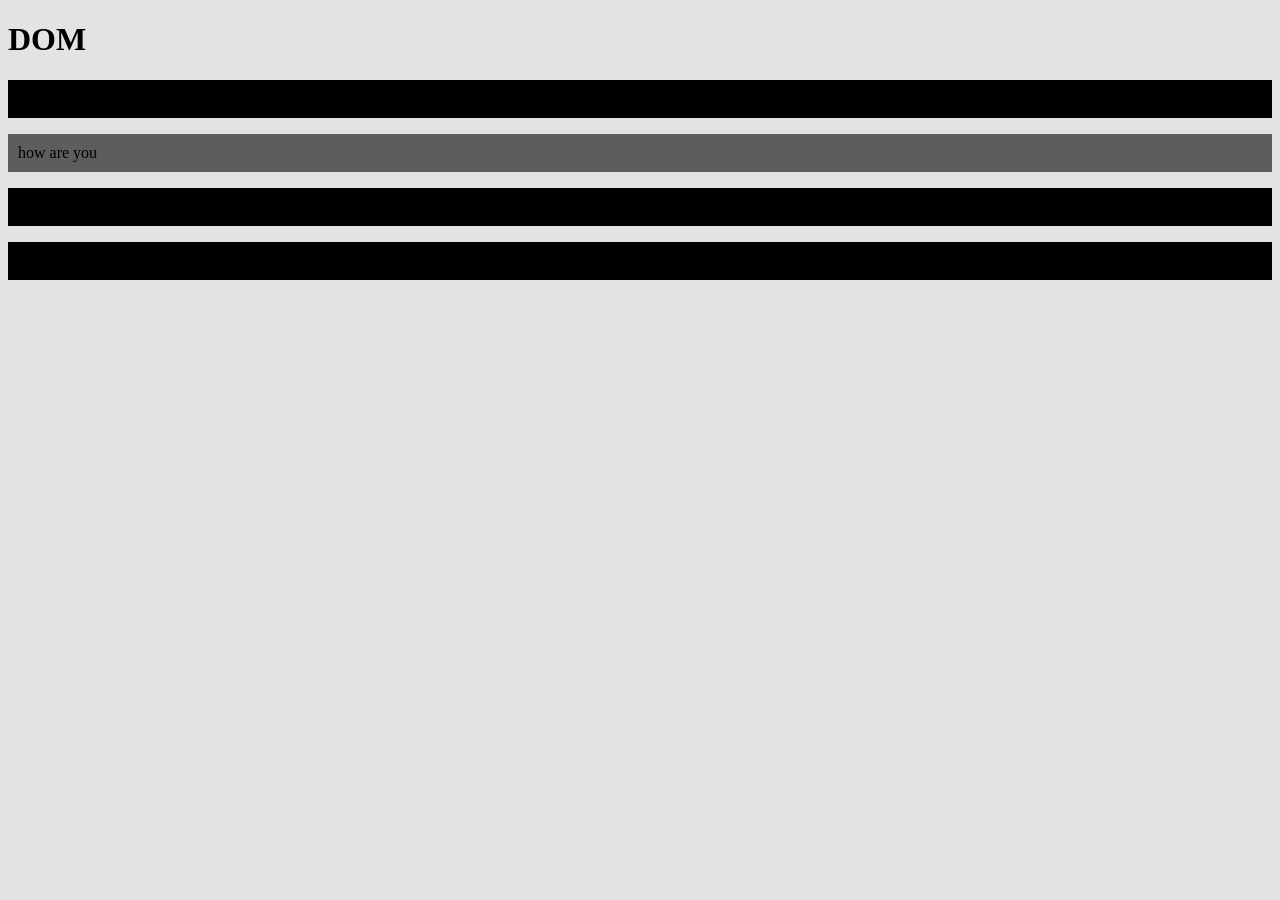
==== Step_by_Step_DOM/2_find_elements/index.html @ b00c48ac "initial" ====
<!DOCTYPE html>
<html lang="en">
<head>
  <meta charset="UTF-8">
  <meta name="viewport" content="width=device-width, initial-scale=1.0">
  <title>DOM</title>
  <link rel="stylesheet" href="./style.css">
  <script src="./index.js" defer></script>
</head>

<body>
  <h1>DOM</h1>
  <p class="js_green">Lorem ipsum dolor, sit amet consectetur adipisicing elit. Aspernatur libero corporis deleniti adipisci consectetur minima!</p>
  <p id="paragraph1">Ad illo fugit omnis reiciendis, rerum ducimus voluptate. A tenetur mollitia quisquam aspernatur quaerat ea?</p>
  <p class="js_green">Iusto accusamus explicabo quae a officiis est laudantium obcaecati, eum consequuntur sequi ratione? Quibusdam, fugiat.</p>
  <p class="js_green">Numquam ducimus dolor maxime quo animi, sint accusantium? Nostrum asperiores, eveniet consequatur suscipit iure culpa.</p>
</body>
</html>
---- Step_by_Step_DOM/2_find_elements/style.css ----
body {
  background-color: rgb(227, 227, 228);
}

p {
  padding:10px;
  background-color: rgb(92, 94, 91);
}

.green {
  background-color:rgb(3, 144, 39)
}
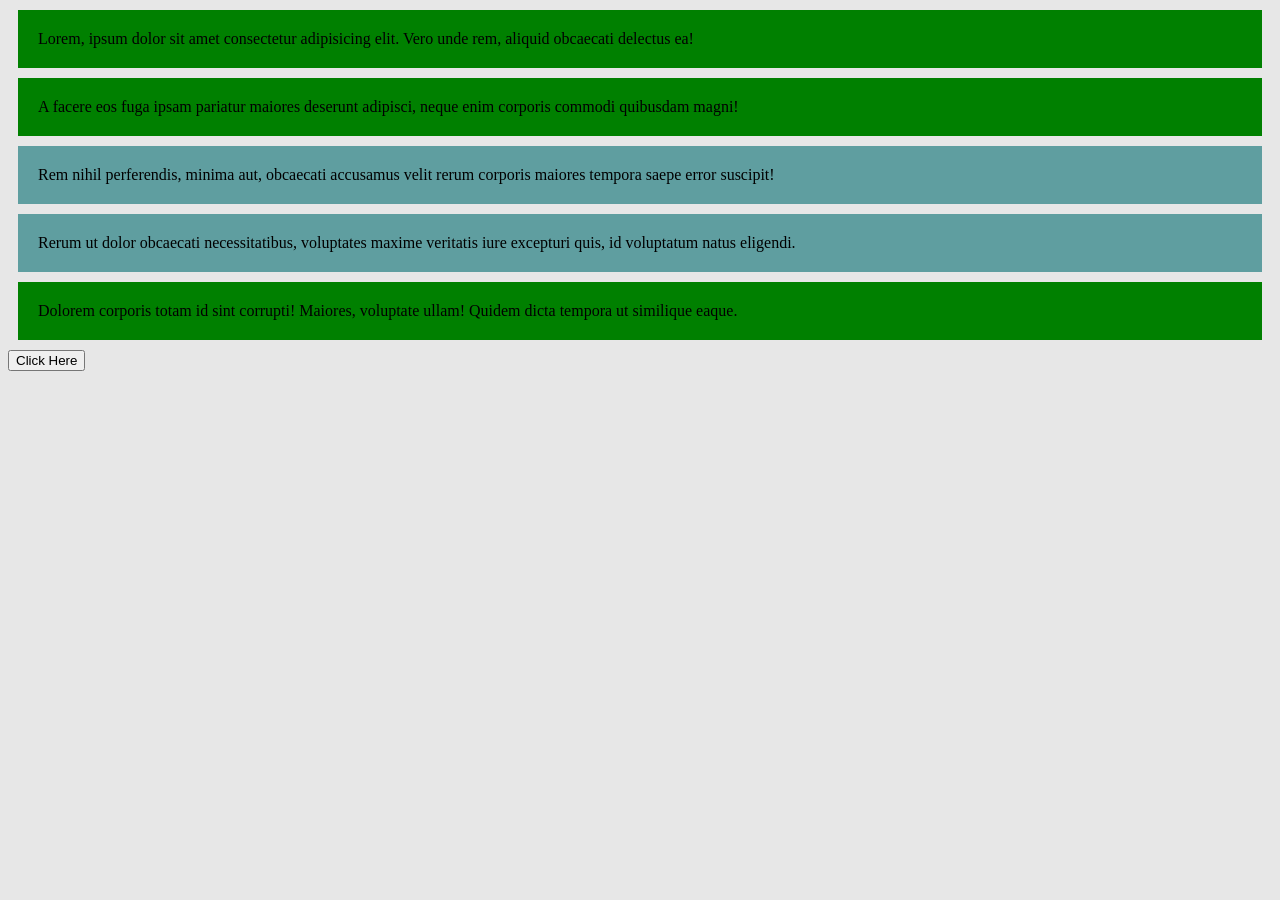
==== commit 2d0f9275: "DOM" ====
--- a/Step_by_Step_DOM/2_find_elements/index.html
+++ b/Step_by_Step_DOM/2_find_elements/index.html
@@ -5,14 +5,19 @@
   <meta name="viewport" content="width=device-width, initial-scale=1.0">
   <title>DOM</title>
   <link rel="stylesheet" href="./style.css">
-  <script src="./index.js" defer></script>
+  <script src="./script.js" defer></script>
 </head>
+<body>
+  <header></header>
+  <main>
+    <p class="green">Lorem, ipsum dolor sit amet consectetur adipisicing elit. Vero unde rem, aliquid obcaecati delectus ea!</p>
+    <p class="green">A facere eos fuga ipsam pariatur maiores deserunt adipisci, neque enim corporis commodi quibusdam magni!</p>
+    <p>Rem nihil perferendis, minima aut, obcaecati accusamus velit rerum corporis maiores tempora saepe error suscipit!</p>
+    <p id="profile">Rerum ut dolor obcaecati necessitatibus, voluptates maxime veritatis iure excepturi quis, id voluptatum natus eligendi.</p>
+    <p class="green">Dolorem corporis totam id sint corrupti! Maiores, voluptate ullam! Quidem dicta tempora ut similique eaque.</p>
 
-<body>
-  <h1>DOM</h1>
-  <p class="js_green">Lorem ipsum dolor, sit amet consectetur adipisicing elit. Aspernatur libero corporis deleniti adipisci consectetur minima!</p>
-  <p id="paragraph1">Ad illo fugit omnis reiciendis, rerum ducimus voluptate. A tenetur mollitia quisquam aspernatur quaerat ea?</p>
-  <p class="js_green">Iusto accusamus explicabo quae a officiis est laudantium obcaecati, eum consequuntur sequi ratione? Quibusdam, fugiat.</p>
-  <p class="js_green">Numquam ducimus dolor maxime quo animi, sint accusantium? Nostrum asperiores, eveniet consequatur suscipit iure culpa.</p>
+    <button type="submit" onclick="changeElements()">Click Here</button>
+  </main>
+  <footer></footer>
 </body>
 </html>
--- a/Step_by_Step_DOM/2_find_elements/style.css
+++ b/Step_by_Step_DOM/2_find_elements/style.css
@@ -1,12 +1,13 @@
 body {
-  background-color: rgb(227, 227, 228);
+  background-color: rgb(231, 231, 231);
 }
 
 p {
-  padding:10px;
-  background-color: rgb(92, 94, 91);
+  background-color: cadetblue;
+  margin: 10px;
+  padding:20px
 }
 
 .green {
-  background-color:rgb(3, 144, 39)
+  background-color: green;
 }
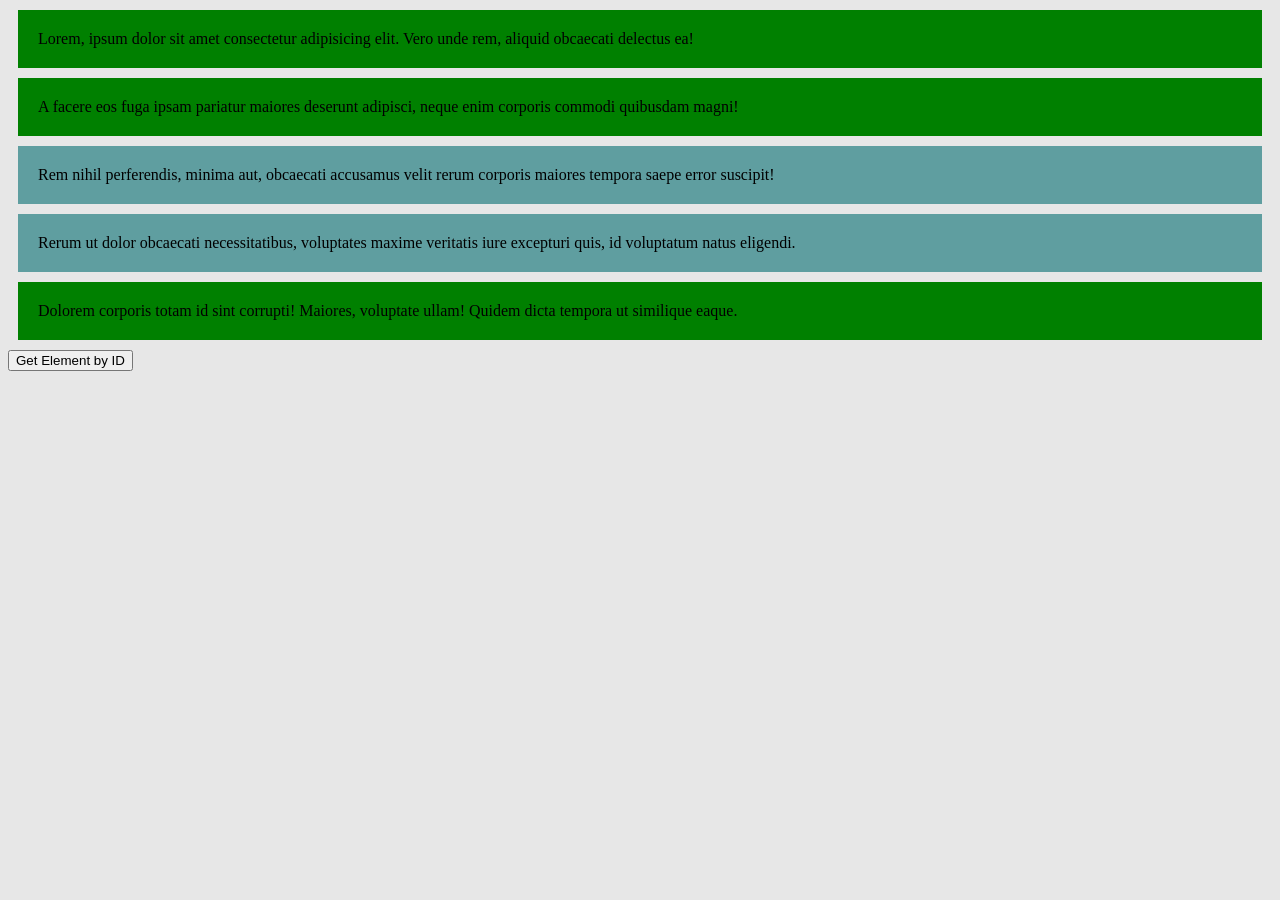
==== commit d00129e7: "add DOM add and delete elements" ====
--- a/Step_by_Step_DOM/2_find_elements/index.html
+++ b/Step_by_Step_DOM/2_find_elements/index.html
@@ -16,7 +16,7 @@
     <p id="profile">Rerum ut dolor obcaecati necessitatibus, voluptates maxime veritatis iure excepturi quis, id voluptatum natus eligendi.</p>
     <p class="green">Dolorem corporis totam id sint corrupti! Maiores, voluptate ullam! Quidem dicta tempora ut similique eaque.</p>
 
-    <button type="submit" onclick="changeElements()">Click Here</button>
+    <button type="submit" onclick="handleClickByID()">Get Element by ID</button>
   </main>
   <footer></footer>
 </body>
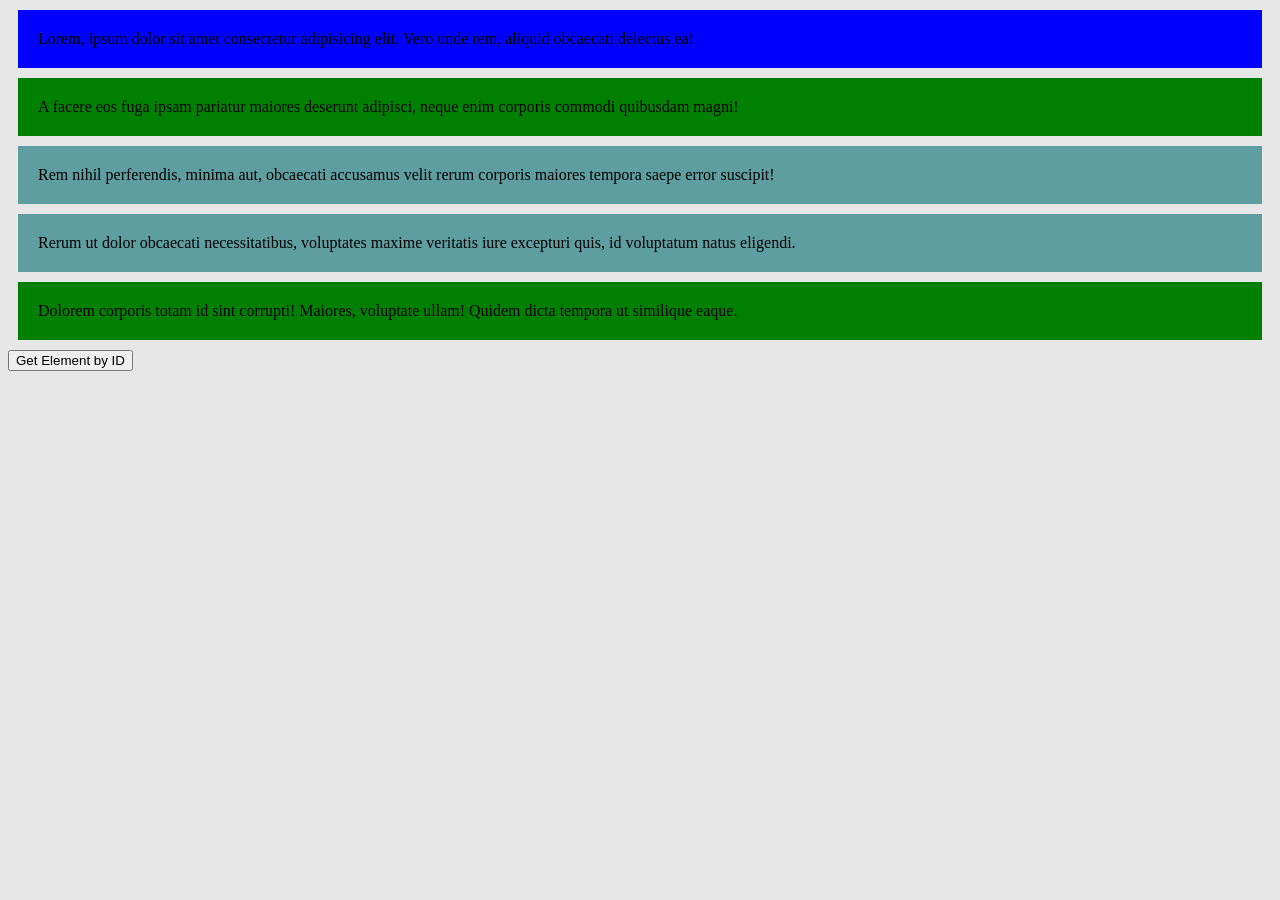
==== commit 0ab0e069: "event handlling" ====
--- a/Step_by_Step_DOM/2_find_elements/index.html
+++ b/Step_by_Step_DOM/2_find_elements/index.html
@@ -10,7 +10,7 @@
 <body>
   <header></header>
   <main>
-    <p class="green">Lorem, ipsum dolor sit amet consectetur adipisicing elit. Vero unde rem, aliquid obcaecati delectus ea!</p>
+    <p class="green" style="background-color: blue;">Lorem, ipsum dolor sit amet consectetur adipisicing elit. Vero unde rem, aliquid obcaecati delectus ea!</p>
     <p class="green">A facere eos fuga ipsam pariatur maiores deserunt adipisci, neque enim corporis commodi quibusdam magni!</p>
     <p>Rem nihil perferendis, minima aut, obcaecati accusamus velit rerum corporis maiores tempora saepe error suscipit!</p>
     <p id="profile">Rerum ut dolor obcaecati necessitatibus, voluptates maxime veritatis iure excepturi quis, id voluptatum natus eligendi.</p>
--- a/Step_by_Step_DOM/2_find_elements/style.css
+++ b/Step_by_Step_DOM/2_find_elements/style.css
@@ -10,4 +10,5 @@
 
 .green {
   background-color: green;
-}+}
+
